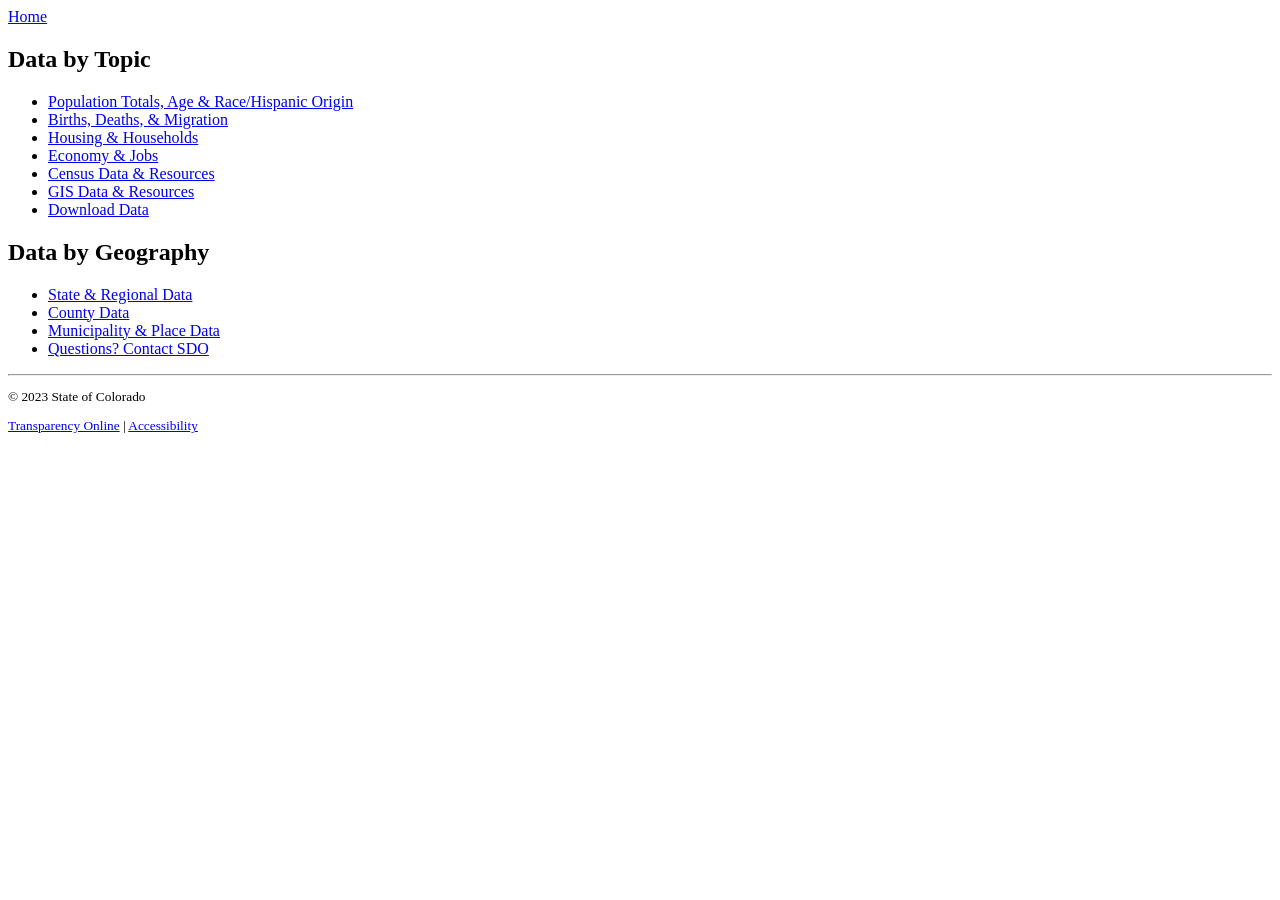
==== html/left_hand_index.html @ 44f8a9ec "Within the main framework" ====
<html lang="en">
<head>
</head>
<body>
<div class='accordionWrapper'>
<a href='https://demography.dola.colorado.gov'>Home</a><br>


<p></p>
    <h2 class='h2_style'>Data by Topic</h2>
	<ul class='no-bullets'>
		<li><a href="https://demography.dola.colorado.gov/assets/html/population.html" class='sum_btn'>Population Totals, Age & Race/Hispanic Origin</a></li>
		<li><a href="https://demography.dola.colorado.gov/assets/html/coc.html" class='sum_btn'>Births, Deaths, & Migration</a></li>
		<li><a href="https://demography.dola.colorado.gov/assets/html/housing.html" class='sum_btn'>Housing & Households</a></li>
		<li><a href="https://demography.dola.colorado.gov/assets/html/economy.html" class='sum_btn'>Economy & Jobs</a></li>
		<li><a href="https://demography.dola.colorado.gov/assets/html/acs.html" class='sum_btn'>Census Data & Resources</a></li>
		<li><a href="https://demography.dola.colorado.gov/assets/html/gis.html" class='sum_btn'>GIS Data & Resources</a></li>
		<li><a href="https://demography.dola.colorado.gov/assets/html/sdodata.html" class='sum_btn'>Download Data</a></li>
	</ul>
<p></p>
<p></p>
	<h2 class='h2_style'>Data by Geography</h2>
	<ul class='no-bullets'>
		<li><a href="https://demography.dola.colorado.gov/assets/html/state.html" class='sum_btn'>State & Regional Data</a></li>
		<li><a href="https://demography.dola.colorado.gov/assets/html/county.html" class='sum_btn'>County Data</a></li>
		<li><a href="https://demography.dola.colorado.gov/assets/html/muni.html" class='sum_btn'>Municipality & Place Data</a></li>
		<li><a href="https://docs.google.com/forms/d/e/1FAIpQLSfaKgXqFYKNvnGFSWmiKymanBMeVKMRQtAs7exEdF6ZyDlD0w/viewform?usp=sf_link" class='sum_btn' target='_blank'>Questions? Contact SDO</a></li>
	</ul>
<p></p>
<p></p>
<hr>
</div>  <!-- Accordion Wrapper -->
<div>

	<p style='font-size:10pt;'>
	&#169; 2023 State of Colorado
	</p>
	<p style='font-size:10pt;'>
	<a href='https://data.colorado.gov/Government/Transparency-Online-Project-TOPS-State-Government-/rifs-n6ib' target='_blank'>Transparency Online</a> |
	<a href='https://cdola.colorado.gov/dola-accessibility-support'>Accessibility</a>
	</p>
</div>
</body> 
</html>
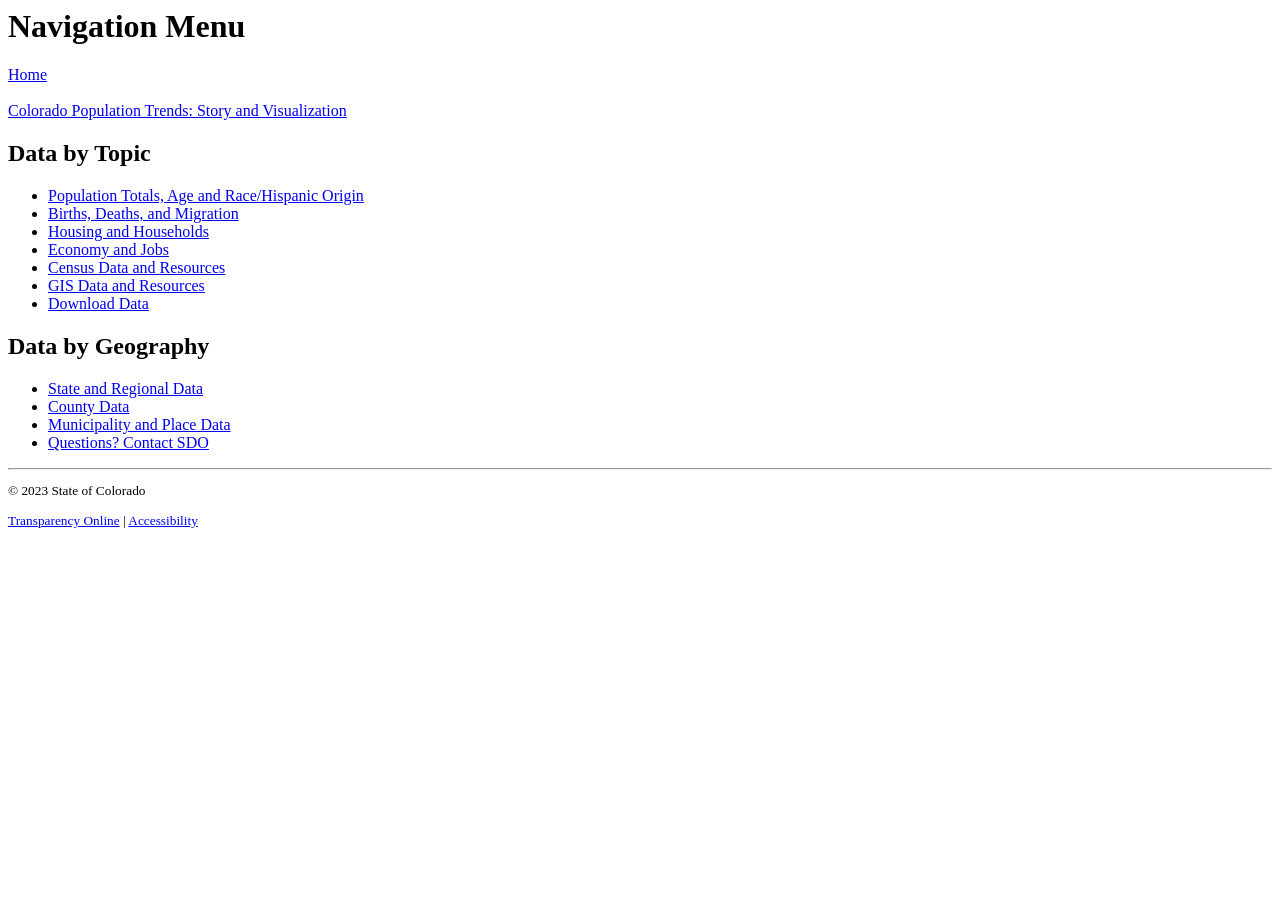
==== commit 21251e53: "Refinements" ====
--- a/html/left_hand_index.html
+++ b/html/left_hand_index.html
@@ -1,30 +1,32 @@
 <html lang="en">
 <head>
+<script defer src="../js/googleAnalytics.js"></script>
+<script async src="https://www.googletagmanager.com/gtag/js?id=G-W27DQ8VRCX"></script>
 </head>
 <body>
 <div class='accordionWrapper'>
-<a href='https://demography.dola.colorado.gov'>Home</a><br>
-
-
-<p></p>
-    <h2 class='h2_style'>Data by Topic</h2>
+<h1 class="h1_style">Navigation Menu</h1>
+ <a href='https://demography.dola.colorado.gov/index.html'>Home</a><br><br>
+	<a class="sum_btn" href="https://arcg.is/1uWC0q0" title="Colorado Population Trends: Story and Visualization" aria-label="Colorado Population Trends: Story and Visualization">Colorado Population Trends: Story and Visualization</a>
+<br>
+ <h2 class='h2_style'>Data by Topic</h2>
 	<ul class='no-bullets'>
-		<li><a href="https://demography.dola.colorado.gov/assets/html/population.html" class='sum_btn'>Population Totals, Age & Race/Hispanic Origin</a></li>
-		<li><a href="https://demography.dola.colorado.gov/assets/html/coc.html" class='sum_btn'>Births, Deaths, & Migration</a></li>
-		<li><a href="https://demography.dola.colorado.gov/assets/html/housing.html" class='sum_btn'>Housing & Households</a></li>
-		<li><a href="https://demography.dola.colorado.gov/assets/html/economy.html" class='sum_btn'>Economy & Jobs</a></li>
-		<li><a href="https://demography.dola.colorado.gov/assets/html/acs.html" class='sum_btn'>Census Data & Resources</a></li>
-		<li><a href="https://demography.dola.colorado.gov/assets/html/gis.html" class='sum_btn'>GIS Data & Resources</a></li>
-		<li><a href="https://demography.dola.colorado.gov/assets/html/sdodata.html" class='sum_btn'>Download Data</a></li>
+		<li><a href="https://demography.dola.colorado.gov/assets/html/population.html" class='sum_btn' aria-label='Population Totals, Age & Race/Hispanic Origin'>Population Totals, Age and Race/Hispanic Origin</a></li>
+		<li><a href="https://demography.dola.colorado.gov/assets/html/coc.html" class='sum_btn' aria-label='Births, Deaths, and Migration'>Births, Deaths, and Migration</a></li>
+		<li><a href="https://demography.dola.colorado.gov/assets/html/housing.html" class='sum_btn' aria-label='Housing and Households'>Housing and Households</a></li>
+		<li><a href="https://demography.dola.colorado.gov/assets/html/economy.html" class='sum_btn' aria-label='Economy and Jobs'>Economy and Jobs</a></li>
+		<li><a href="https://demography.dola.colorado.gov/assets/html/acs.html" class='sum_btn' aria-label='Census Data and Resources'>Census Data and Resources</a></li>
+		<li><a href="https://demography.dola.colorado.gov/assets/html/gis.html" class='sum_btn' aria-label='GIS Data and Resources'>GIS Data and Resources</a></li>
+		<li><a href="https://demography.dola.colorado.gov/assets/html/sdodata.html" class='sum_btn' aria-label='Download Data'>Download Data</a></li>
 	</ul>
 <p></p>
 <p></p>
 	<h2 class='h2_style'>Data by Geography</h2>
 	<ul class='no-bullets'>
-		<li><a href="https://demography.dola.colorado.gov/assets/html/state.html" class='sum_btn'>State & Regional Data</a></li>
-		<li><a href="https://demography.dola.colorado.gov/assets/html/county.html" class='sum_btn'>County Data</a></li>
-		<li><a href="https://demography.dola.colorado.gov/assets/html/muni.html" class='sum_btn'>Municipality & Place Data</a></li>
-		<li><a href="https://docs.google.com/forms/d/e/1FAIpQLSfaKgXqFYKNvnGFSWmiKymanBMeVKMRQtAs7exEdF6ZyDlD0w/viewform?usp=sf_link" class='sum_btn' target='_blank'>Questions? Contact SDO</a></li>
+		<li><a href="https://demography.dola.colorado.gov/assets/html/state.html" class='sum_btn' aria-label='State and Regional Data'>State and Regional Data</a></li>
+		<li><a href="https://demography.dola.colorado.gov/assets/html/county.html" class='sum_btn' aria-label='County Data'>County Data</a></li>
+		<li><a href="https://demography.dola.colorado.gov/assets/html/muni.html" class='sum_btn' aria-label='Municipality and Place Data'>Municipality and Place Data</a></li>
+		<li><a href="https://docs.google.com/forms/d/e/1FAIpQLSfaKgXqFYKNvnGFSWmiKymanBMeVKMRQtAs7exEdF6ZyDlD0w/viewform?usp=sf_link" class='sum_btn' target='_blank' aria-label='Questions? Contact SDO'>Questions? Contact SDO</a></li>
 	</ul>
 <p></p>
 <p></p>
@@ -41,4 +43,4 @@
 	</p>
 </div>
 </body> 
-</html>+</html>		
